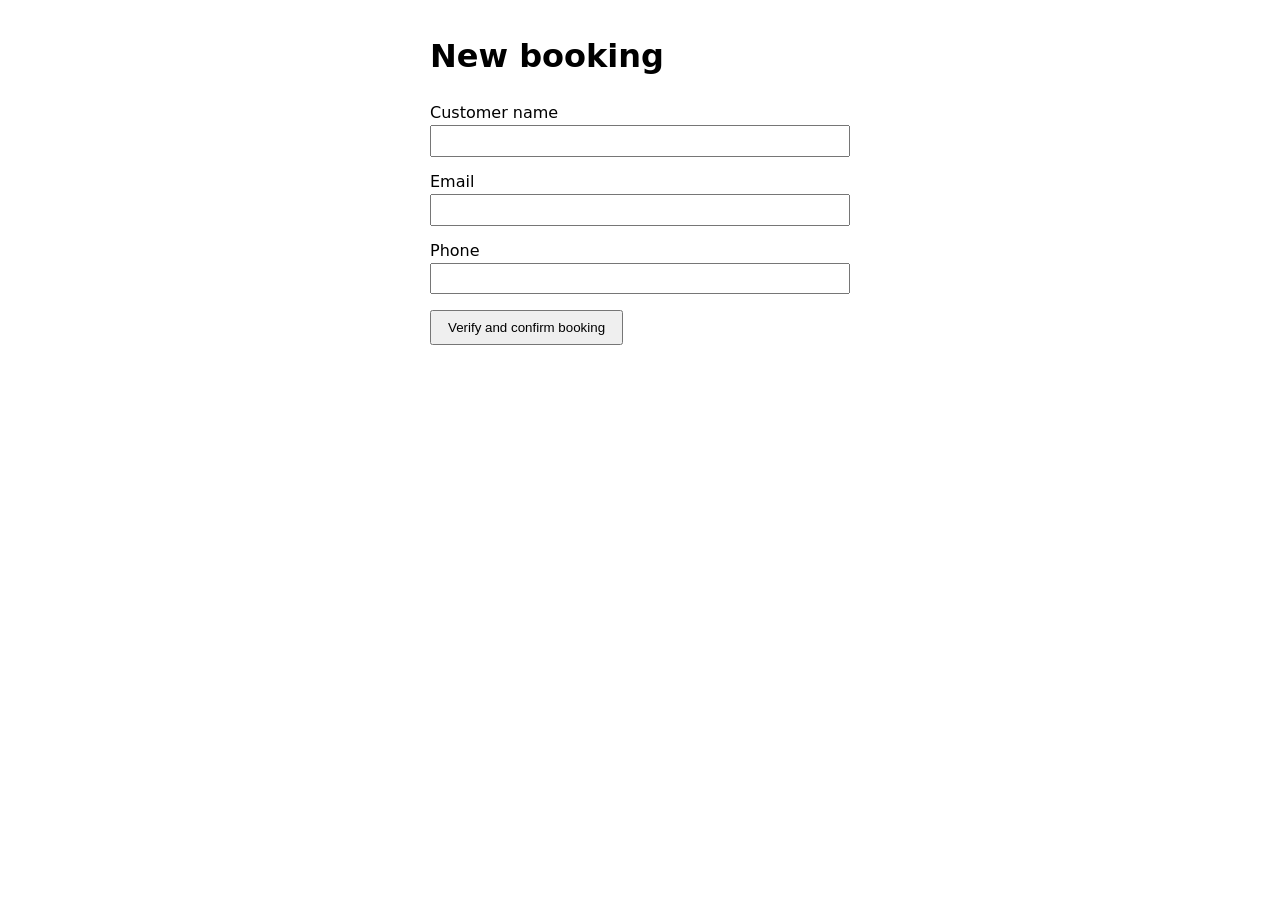
==== src/public/index.html @ 21e8e553 "STORY-001: create and verify a booking Booking form, contact verification, audit log and tests.  Co-" ====
<!doctype html>
<html lang="en">
<head>
<meta charset="utf-8">
<meta name="viewport" content="width=device-width, initial-scale=1">
<title>New booking</title>
<style>
  body{font:16px/1.5 system-ui,sans-serif;max-width:420px;margin:2rem auto;padding:0 1rem}
  label{display:block;margin-top:.8rem}input{width:100%;padding:.4rem;box-sizing:border-box}
  .err{color:#b00020;font-size:.9rem}.ok{color:#0a6b2d}button{margin-top:1rem;padding:.5rem 1rem}
</style>
</head>
<body>
<h1>New booking</h1>
<form id="f" novalidate>
  <label>Customer name <input name="name" autocomplete="off"></label><div class="err" data-for="name"></div>
  <label>Email <input name="email" type="email" autocomplete="off"></label><div class="err" data-for="email"></div>
  <label>Phone <input name="phone" type="tel" autocomplete="off"></label><div class="err" data-for="phone"></div>
  <button>Verify and confirm booking</button>
</form>
<p id="msg" role="status"></p>
<script>
const f = document.getElementById('f'), msg = document.getElementById('msg');
// A new requestId per edited form; a retry after a network failure reuses it, so nothing is booked twice.
let requestId = crypto.randomUUID();
f.addEventListener('input', () => { requestId = crypto.randomUUID(); });

f.addEventListener('submit', async e => {
  e.preventDefault();
  document.querySelectorAll('.err').forEach(d => { d.textContent = ''; });
  msg.className = ''; msg.textContent = 'Verifying…';
  const contact = Object.fromEntries(new FormData(f));
  try {
    const res = await fetch('/bookings', {
      method: 'POST', headers: { 'Content-Type': 'application/json' },
      body: JSON.stringify({ requestId, contact }),
    });
    const r = await res.json();
    if (r.status === 'confirmed') { msg.className = 'ok'; msg.textContent = 'Booking confirmed for ' + r.booking.name + '.'; }
    else if (r.status === 'rejected') {
      r.errors.forEach(x => { const d = document.querySelector('[data-for="' + x.field + '"]'); if (d) d.textContent = x.message; });
      msg.className = 'err'; msg.textContent = 'Please correct the details above. The booking was not confirmed.';
    } else { msg.className = 'err'; msg.textContent = r.message || 'Something went wrong. Please try again.'; }
  } catch {
    msg.className = 'err'; msg.textContent = 'Could not reach the server. Nothing was booked — please try again.';
  }
});
</script>
</body>
</html>
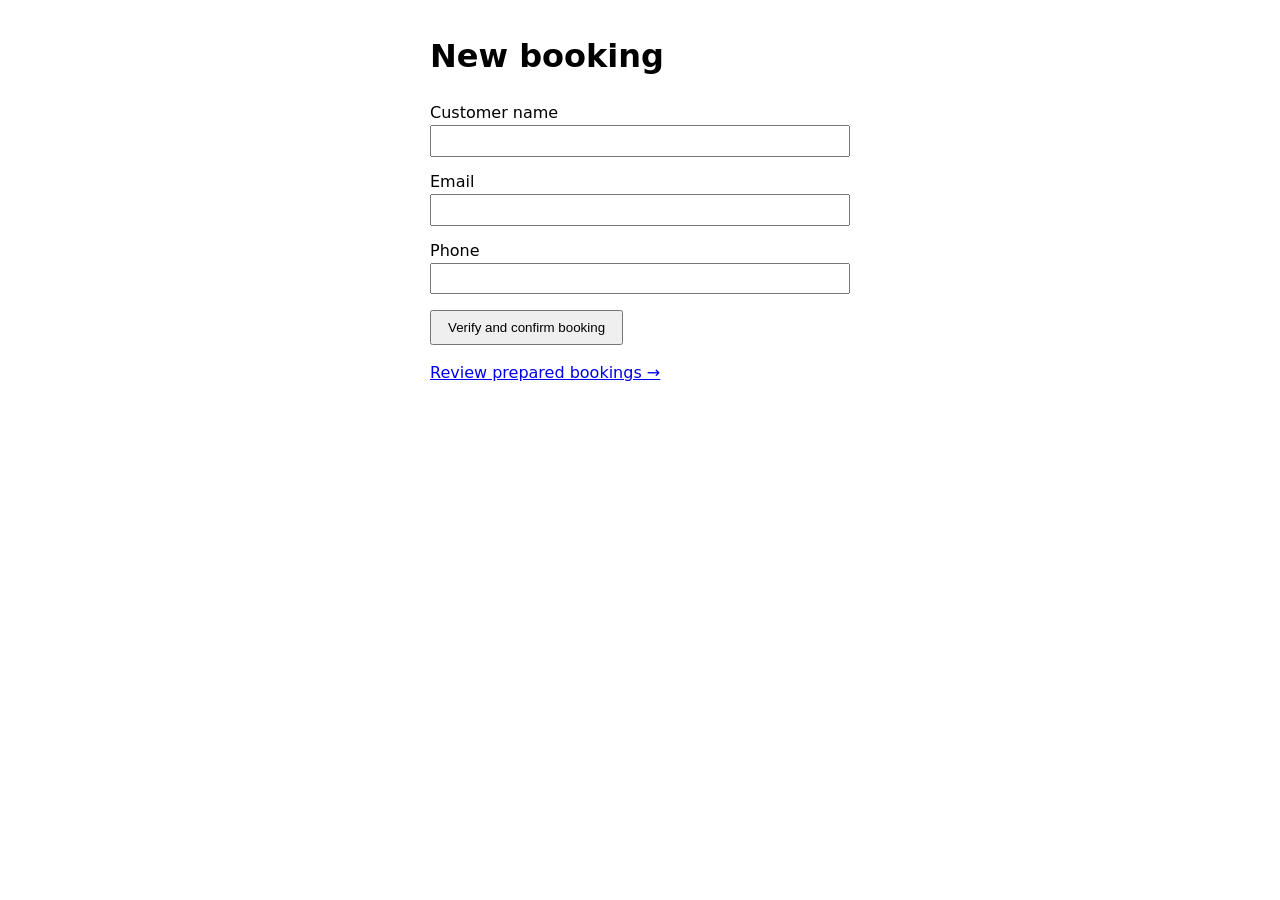
==== commit 849ef9ee: "STORY-003: review and approve prepared bookings (2 of 3 criteria) Co-Authored-By: Claude Sonnet 5.5 " ====
--- a/src/public/index.html
+++ b/src/public/index.html
@@ -19,6 +19,7 @@
   <button>Verify and confirm booking</button>
 </form>
 <p id="msg" role="status"></p>
+<p><a href="/review">Review prepared bookings →</a></p>
 <script>
 const f = document.getElementById('f'), msg = document.getElementById('msg');
 // A new requestId per edited form; a retry after a network failure reuses it, so nothing is booked twice.
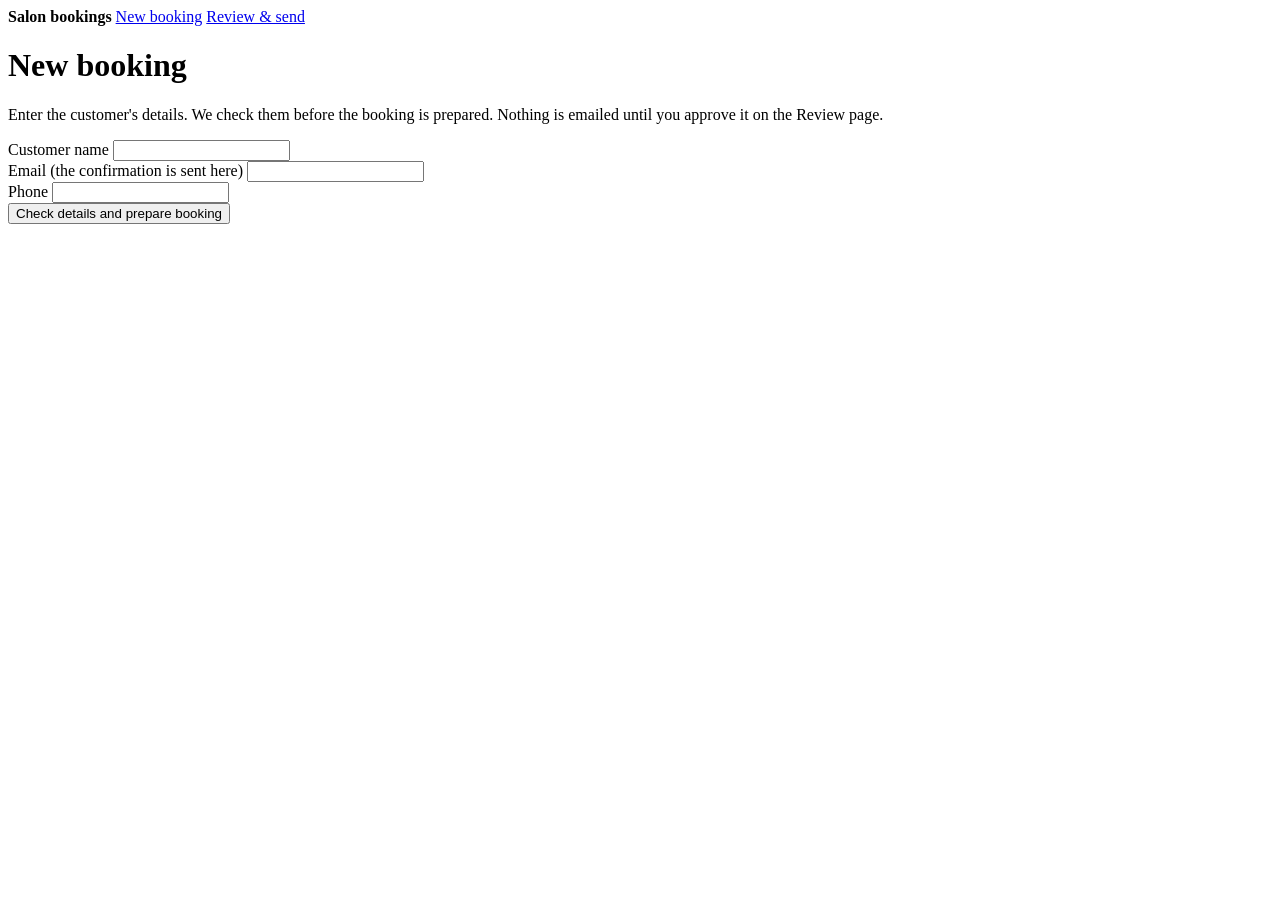
==== commit 046d1b39: "STORY-005: redesign booking UI with shared feedback and interaction logging Co-Authored-By: Claude S" ====
--- a/src/public/index.html
+++ b/src/public/index.html
@@ -4,46 +4,70 @@
 <meta charset="utf-8">
 <meta name="viewport" content="width=device-width, initial-scale=1">
 <title>New booking</title>
-<style>
-  body{font:16px/1.5 system-ui,sans-serif;max-width:420px;margin:2rem auto;padding:0 1rem}
-  label{display:block;margin-top:.8rem}input{width:100%;padding:.4rem;box-sizing:border-box}
-  .err{color:#b00020;font-size:.9rem}.ok{color:#0a6b2d}button{margin-top:1rem;padding:.5rem 1rem}
-</style>
+<link rel="stylesheet" href="/ui.css">
 </head>
 <body>
-<h1>New booking</h1>
-<form id="f" novalidate>
-  <label>Customer name <input name="name" autocomplete="off"></label><div class="err" data-for="name"></div>
-  <label>Email <input name="email" type="email" autocomplete="off"></label><div class="err" data-for="email"></div>
-  <label>Phone <input name="phone" type="tel" autocomplete="off"></label><div class="err" data-for="phone"></div>
-  <button>Verify and confirm booking</button>
-</form>
-<p id="msg" role="status"></p>
-<p><a href="/review">Review prepared bookings →</a></p>
+<header class="site">
+  <strong>Salon bookings</strong>
+  <a href="/" aria-current="page">New booking</a>
+  <a href="/review">Review &amp; send</a>
+</header>
+<main>
+  <h1>New booking</h1>
+  <p class="hint">Enter the customer's details. We check them before the booking is prepared. Nothing is emailed until you approve it on the Review page.</p>
+  <div id="feedback" class="feedback" aria-live="polite"></div>
+  <form id="f" class="card" novalidate>
+    <label for="name">Customer name</label>
+    <input id="name" name="name" autocomplete="off" aria-describedby="e-name">
+    <div class="field-error" id="e-name"></div>
+    <label for="email">Email <span class="hint">(the confirmation is sent here)</span></label>
+    <input id="email" name="email" type="email" autocomplete="off" aria-describedby="e-email">
+    <div class="field-error" id="e-email"></div>
+    <label for="phone">Phone</label>
+    <input id="phone" name="phone" type="tel" autocomplete="off" aria-describedby="e-phone">
+    <div class="field-error" id="e-phone"></div>
+    <button class="primary" id="submit">Check details and prepare booking</button>
+  </form>
+</main>
+<script src="/ui.js"></script>
 <script>
-const f = document.getElementById('f'), msg = document.getElementById('msg');
+UI.installErrorHandler();
+const f = document.getElementById('f'), submit = document.getElementById('submit');
 // A new requestId per edited form; a retry after a network failure reuses it, so nothing is booked twice.
 let requestId = crypto.randomUUID();
 f.addEventListener('input', () => { requestId = crypto.randomUUID(); });
 
+function showFieldErrors(errors) {
+  for (const k of ['name', 'email', 'phone']) {
+    const found = errors.find(e => e.field === k);
+    document.getElementById('e-' + k).textContent = found ? found.message : '';
+    document.getElementById(k).setAttribute('aria-invalid', found ? 'true' : 'false');
+  }
+  const first = errors[0] && document.getElementById(errors[0].field);
+  if (first) first.focus();
+}
+
 f.addEventListener('submit', async e => {
   e.preventDefault();
-  document.querySelectorAll('.err').forEach(d => { d.textContent = ''; });
-  msg.className = ''; msg.textContent = 'Verifying…';
-  const contact = Object.fromEntries(new FormData(f));
+  showFieldErrors([]);
+  submit.disabled = true;
+  UI.notify('info', 'Checking the details…');
+  UI.logEvent('booking_form_submitted');
   try {
-    const res = await fetch('/bookings', {
-      method: 'POST', headers: { 'Content-Type': 'application/json' },
-      body: JSON.stringify({ requestId, contact }),
-    });
-    const r = await res.json();
-    if (r.status === 'confirmed') { msg.className = 'ok'; msg.textContent = 'Booking confirmed for ' + r.booking.name + '.'; }
-    else if (r.status === 'rejected') {
-      r.errors.forEach(x => { const d = document.querySelector('[data-for="' + x.field + '"]'); if (d) d.textContent = x.message; });
-      msg.className = 'err'; msg.textContent = 'Please correct the details above. The booking was not confirmed.';
-    } else { msg.className = 'err'; msg.textContent = r.message || 'Something went wrong. Please try again.'; }
-  } catch {
-    msg.className = 'err'; msg.textContent = 'Could not reach the server. Nothing was booked — please try again.';
+    const { status, data } = await UI.request('POST', '/bookings', { requestId, contact: Object.fromEntries(new FormData(f)) });
+    if (data.status === 'confirmed') {
+      UI.notify('success', 'Details verified for ' + data.booking.name + '. The booking is waiting for your review — nothing has been emailed yet.');
+      f.reset(); requestId = crypto.randomUUID();
+    } else if (data.status === 'rejected') {
+      showFieldErrors(data.errors);
+      UI.notify('error', 'Please correct the highlighted details. The booking was not prepared.');
+    } else {
+      UI.notify('error', data.message || 'Something went wrong (code ' + status + '). Nothing was booked — please try again.');
+    }
+  } catch (err) {
+    UI.notify('error', err.message);
+  } finally {
+    submit.disabled = false;
   }
 });
 </script>
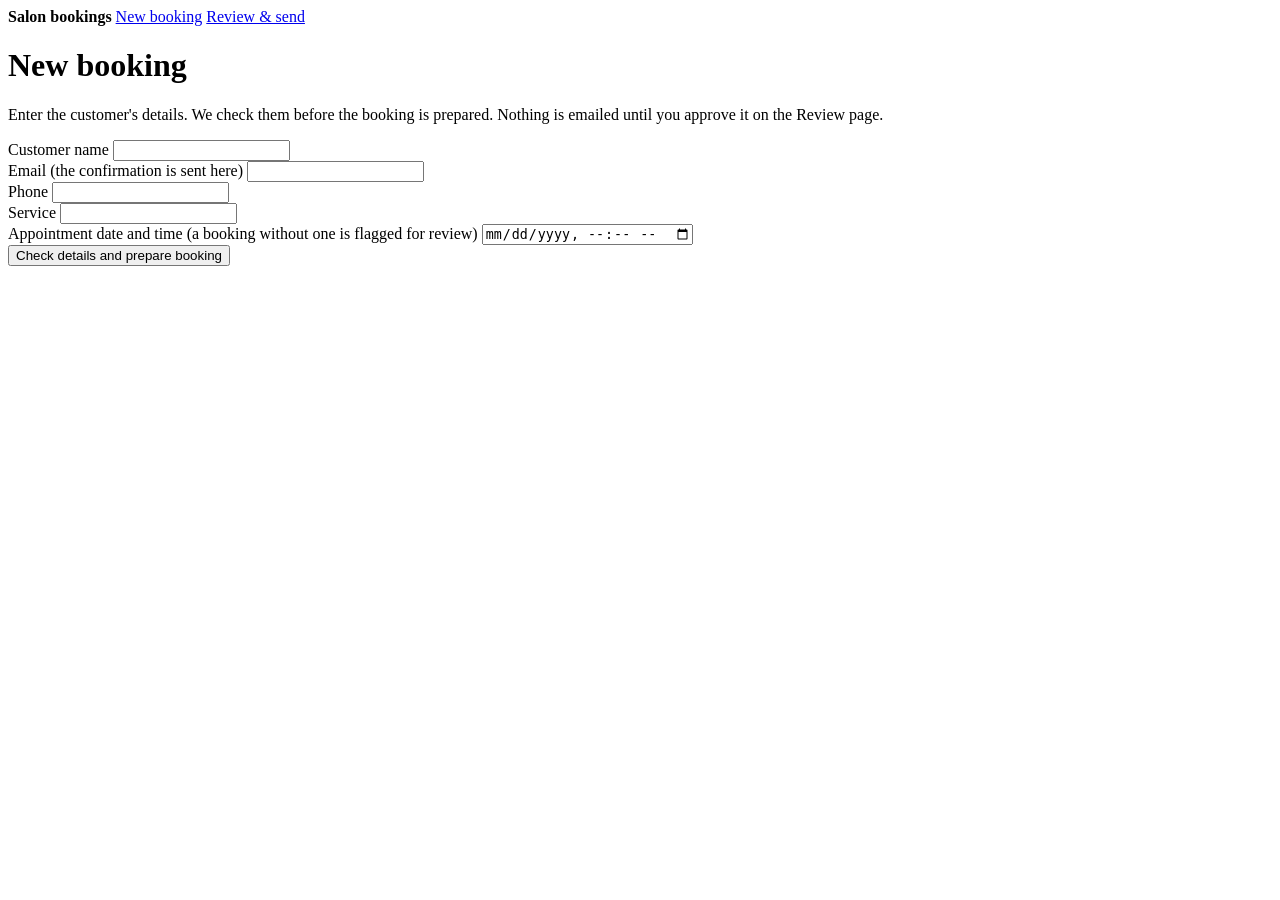
==== commit 6d2ad9a9: "STORY-002: flag uncertain bookings for review Co-Authored-By: Claude Sonnet 5.5 <noreply@anthropic.c" ====
--- a/src/public/index.html
+++ b/src/public/index.html
@@ -26,6 +26,12 @@
     <label for="phone">Phone</label>
     <input id="phone" name="phone" type="tel" autocomplete="off" aria-describedby="e-phone">
     <div class="field-error" id="e-phone"></div>
+    <label for="service">Service</label>
+    <input id="service" name="service" autocomplete="off" aria-describedby="e-service">
+    <div class="field-error" id="e-service"></div>
+    <label for="requestedAt">Appointment date and time <span class="hint">(a booking without one is flagged for review)</span></label>
+    <input id="requestedAt" name="requestedAt" type="datetime-local" aria-describedby="e-requestedAt">
+    <div class="field-error" id="e-requestedAt"></div>
     <button class="primary" id="submit">Check details and prepare booking</button>
   </form>
 </main>
@@ -47,6 +53,14 @@
   if (first) first.focus();
 }
 
+// Contact details go in `contact`; the appointment details sit beside it. A blank time is sent as missing, not as an empty string.
+function bookingBody() {
+  const all = Object.fromEntries(new FormData(f));
+  const { service, requestedAt, ...contact } = all;
+  const when = requestedAt ? new Date(requestedAt).toISOString() : undefined;
+  return { requestId, contact, service: service.trim() || undefined, requestedAt: when };
+}
+
 f.addEventListener('submit', async e => {
   e.preventDefault();
   showFieldErrors([]);
@@ -54,9 +68,10 @@
   UI.notify('info', 'Checking the details…');
   UI.logEvent('booking_form_submitted');
   try {
-    const { status, data } = await UI.request('POST', '/bookings', { requestId, contact: Object.fromEntries(new FormData(f)) });
+    const { status, data } = await UI.request('POST', '/bookings', bookingBody());
     if (data.status === 'confirmed') {
-      UI.notify('success', 'Details verified for ' + data.booking.name + '. The booking is waiting for your review — nothing has been emailed yet.');
+      UI.notify(data.flag && data.flag.flagged ? 'info' : 'success', 'Details verified for ' + data.booking.name + '. The booking is waiting for your review' +
+        (data.flag && data.flag.flagged ? ' and has been flagged — open Review & send to see why' : '') + ' — nothing has been emailed yet.');
       f.reset(); requestId = crypto.randomUUID();
     } else if (data.status === 'rejected') {
       showFieldErrors(data.errors);
